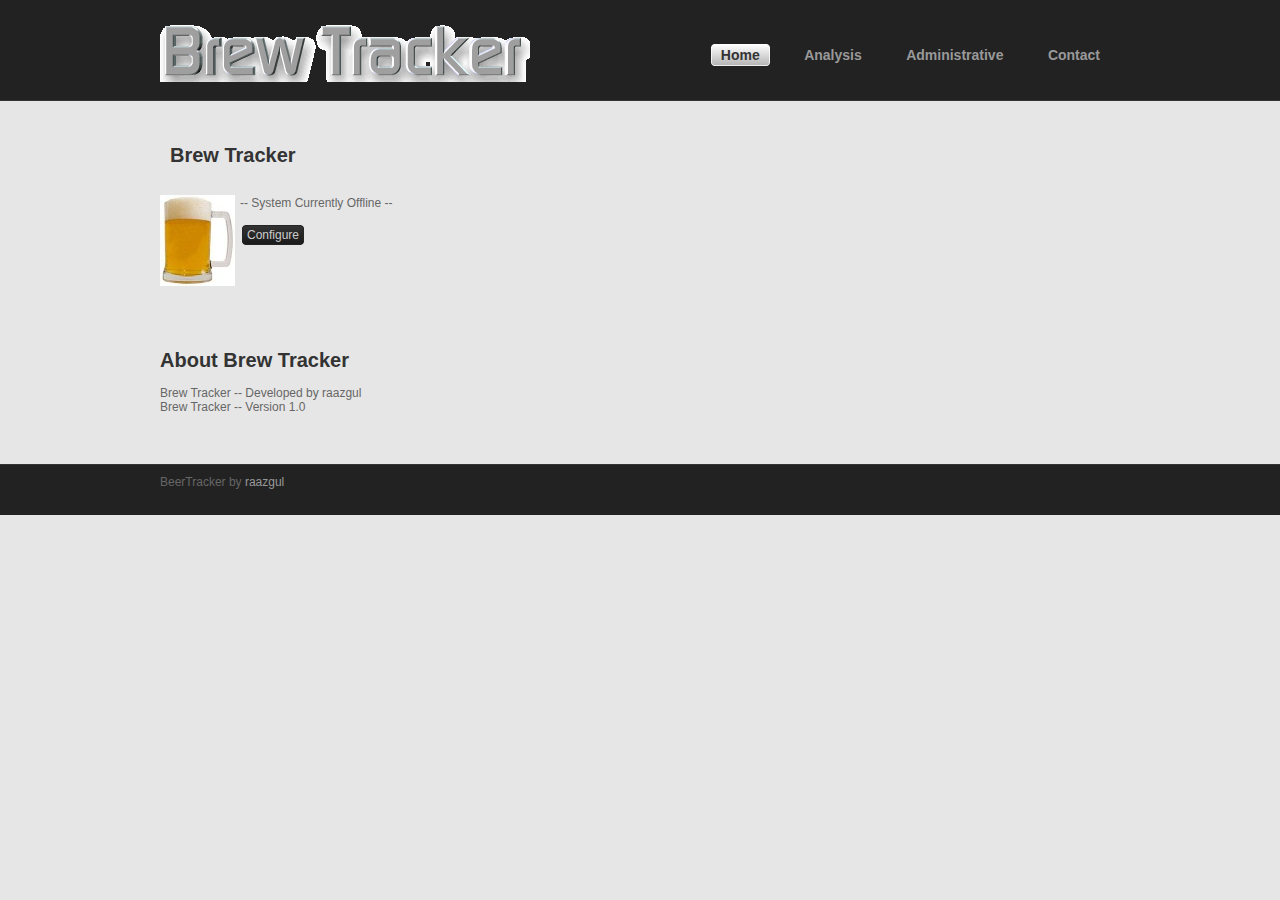
==== index.html @ ac683960 "init commit" ====
<!DOCTYPE html PUBLIC "-//W3C//DTD XHTML 1.0 Transitional//EN" "http://www.w3.org/TR/xhtml1/DTD/xhtml1-transitional.dtd">
<html xmlns="http://www.w3.org/1999/xhtml">
<head>
<title>Brew Tracker</title>
<meta http-equiv="Content-Type" content="text/html; charset=iso-8859-1" />
<!--<link rel="shortcut icon" href="images/favicon.gif" />-->
<link rel="stylesheet" type="text/css" href="style.css" />
</head>
<body>
<!--Header Begin-->
<div id="header">
  <div class="center">
    <div id="logo"><a href="#">Brew Tracker</a></div>
    <!--Menu Begin-->
    <div id="menu">
      <ul>
        <li><a class="active" href="index.html"><span>Home</span></a></li>
        <li><a href="analysis.html"><span>Analysis</span></a></li>
        <li><a href="admin.html"><span>Administrative</span></a></li>
        <li><a href="#"><span>Contact</span></a></li>
      </ul>
    </div>
    <!--Menu END-->
  </div>
</div>
<!--Header END-->
<!--Toprow Begin-->
<!--<div id="toprow">-->
<!--  <div class="center">-->
<!--    <div id="cubershadow">-->
<!--      <div id="cu3er-container"> <a href="http://www.adobe.com/go/getflashplayer"> <img src="http://www.adobe.com/images/shared/download_buttons/get_flash_player.gif" alt="" /> </a> </div>-->
<!--    </div>-->
<!--  </div>-->
<!--</div>-->
<!--Toprow END-->
<!--MiddleRow Begin-->
<div id="midrow">
  <div id="container">
    <div class="box last">
      <h1>Brew Tracker</h1>
      <a class="support" href="#">Brew Tracker</a>
      <p><a>-- System Currently Offline --</a><br/>
        <br />
        <a href="admin.html" class="button"><span>Configure</span></a></p>
    </div>
  </div>
</div>
<!--MiddleRow END-->
<!--BottomRow Begin-->
<div id="bottomrow">
  <div class="textbox">
    <h1>About Brew Tracker</h1>
	<a>Brew Tracker -- Developed by raazgul</a> 
	</br>
    <a>Brew Tracker -- Version 1.0</a> 
  </div>
  <!--<div class="feed"> <a href="#"><img alt="" src="images/twitter.jpg" height="80" width="75" /></a> <a href="#"><img alt="" src="images/rss.jpg" height="80" width="67" /></a> </div>-->
</div>
<!--BottomRow END-->
<!--Footer Begin-->
<div id="footer">
  <div class="foot"> <span>BeerTracker</span> by <a href="http://www.google.com">raazgul</a> </div>
  <!--<div class="foot"> <span>Calliope</span> by <a href="http://www.towfiqi.com">Towfiq I.</a> is licensed under a <a href="http://creativecommons.org/licenses/by/3.0/">Creative Commons Attribution 3.0 Unported License.</a> </div>-->
</div>
<!--Footer END-->
</body>
</html>
---- style.css ----
/*Template: Calliope
  Author: Towfiq I.
  website: www.towfiqi.com
*/

body {margin: 0px;padding: 0px;border: 0px;font-family:Arial, Helvetica, sans-serif;background:#E6E6E6;color:#666;}

/*Fonts*/
a { font-size:12px; color:#666;}
a:link{color:#999999; text-decoration:none;}
a:visited{color:#999999; text-decoration:none;}
h1 { font-size:20px; font-weight:bold; color:#333;}
h2 { font-size:24px; font-weight:bold; color:#222; margin:0px;}
h3 {font-size:14px; font-weight:bold; color:#333;}
/*Fonts END*/

#header {background:#222222;height:100px;border-bottom:solid 1px #333333;}

#toprow {height:372px;border-top:solid 1px #1d1d1d;background: #FFFFFF url(images/bg.gif) repeat-x;}
#toprowsub {height:70px;border-bottom:solid 1px #ccc;background: #FFFFFF url(images/bg2.gif) repeat-x;}
#toprowsub h2{padding:15px 30px;}
#midrow {width:960px;margin:0 auto;}
#bottomrow {width:960px;margin:0 auto;}

/*LOGO*/
#logo{padding-top:25px;width:207px;float:left;}
#logo a{background:url(images/brewtrackerlogo.png);display:block;width:370px;height:57px;text-indent:-10000px;}
/*LOGO END*/

/*Menu Begin*/
#menu{float:right;margin-top:30px;}
#menu ul li{ display:inline; list-style-type:none;}
#menu ul li a{padding:5px 0px; font-size:14px; text-decoration:none; margin:0px 10px; font-weight:bold;}
#menu ul li a span{font-size:14px; text-decoration:none; padding:0px 10px; color:#999999;}
#menu ul li a.active{background:url(images/menur.gif) no-repeat right;}
#menu ul li a.active span{background:url(images/menul.gif) no-repeat left; padding:5px 10px;color:#333;}
#menu ul li a:hover{background:url(images/menur.gif) no-repeat right; font-weight:bold;}
#menu ul li a:hover span{background:url(images/menul.gif) no-repeat left; padding:5px 10px;color:#333;}
/*Menu End*/

.center{width:960px;margin:0 auto;}

/*SlideShow Begin*/
#cu3er-container {margin-top:60px;padding-left:0px;padding-right:0px;width:960px;}
#cubershadow{width:960px;height:372px;background:url(images/shadow.jpg) no-repeat bottom;}
/*SlideShow End*/

/*Homepage Boxs*/
#container {float:left;}
.box {margin-top:20px;padding-top:10px;width:310px;height:auto;float:left;background:url(images/border.jpg) no-repeat bottom right;}
.box h1{padding-left:10px;}
.box p {margin:0px;width:200px;padding:15px 5px 10px 5px;float:left;}
.last{background:none;}

a.plan{float:left;display:block;width:83px;height:101px;background:url(images/plan.jpg) no-repeat 0px -101px;text-indent:-1000px;}
a.plan:hover{ background-position: 0px 1px;}
a.whyus{margin-top:10px;float:left;display:block;width:83px;height:87px;background:url(images/whyus.jpg) no-repeat 0px 0px;text-indent:-1000px;}
a.whyus:hover{ background-position: 0px -88px;}
a.support{margin-top:14px;float:left;display:block;width:75px;height:91px;background:url(images/draftbeer.jpg) no-repeat 0px 0px;text-indent:-1000px;}
a.support:hover{ background-position: 0px -70px;}

a.button{background:url(images/buttonr.gif) no-repeat right; padding:3px 0px; margin-left:2px; color:#CCCCCC; text-decoration:none; }
.button span{background:url(images/buttonl.gif) no-repeat left; padding:3px 5px;}
/*Homepage Boxs END*/

/*Subpage Boxs*/
#box2holder{padding: 20px 30px;}
.box2{width:450px; float:left; padding:20px 0px;}
.box2 img{ border: solid 5px #F2F2F2; float:left;}
.box2 h3{margin:0px; padding:0px 5px; float:left;}
.box2 p{width:220px; float:left;padding:5px 5px; margin:0px;}
/*Subpage Boxs END*/


/*Footer*/
#footer {background:#222222;float:left;width:100%;height:50px;border-top:solid 1px #333333;}
.foot{width:960px;margin:0 auto; padding:10px 0px; font-size:12px;}
.foot a:link{color:#999;text-decoration:none;}
/*Footer END*/


.textbox{float:left;padding:50px 0px;width:700px;}
.textbox2{padding:10px 30px; background:url(images/textbox2bg.gif) repeat-x;}
.feed{width:auto; float:left;}
.feed img{ border: solid 0px; margin-top:120px; padding:0px 7px;}

/* New things */
.demo-container {
	box-sizing: border-box;
	width: 850px;
	height: 450px;
	padding: 20px 15px 15px 15px;
	margin: 15px auto 30px auto;
	border: 1px solid #ddd;
	background: #fff;
	background: linear-gradient(#f6f6f6 0, #fff 50px);
	background: -o-linear-gradient(#f6f6f6 0, #fff 50px);
	background: -ms-linear-gradient(#f6f6f6 0, #fff 50px);
	background: -moz-linear-gradient(#f6f6f6 0, #fff 50px);
	background: -webkit-linear-gradient(#f6f6f6 0, #fff 50px);
	box-shadow: 0 3px 10px rgba(0,0,0,0.15);
	-o-box-shadow: 0 3px 10px rgba(0,0,0,0.1);
	-ms-box-shadow: 0 3px 10px rgba(0,0,0,0.1);
	-moz-box-shadow: 0 3px 10px rgba(0,0,0,0.1);
	-webkit-box-shadow: 0 3px 10px rgba(0,0,0,0.1);
}

.demo-placeholder {
	width: 100%;
	height: 100%;
	font-size: 14px;
	line-height: 1.2em;
}
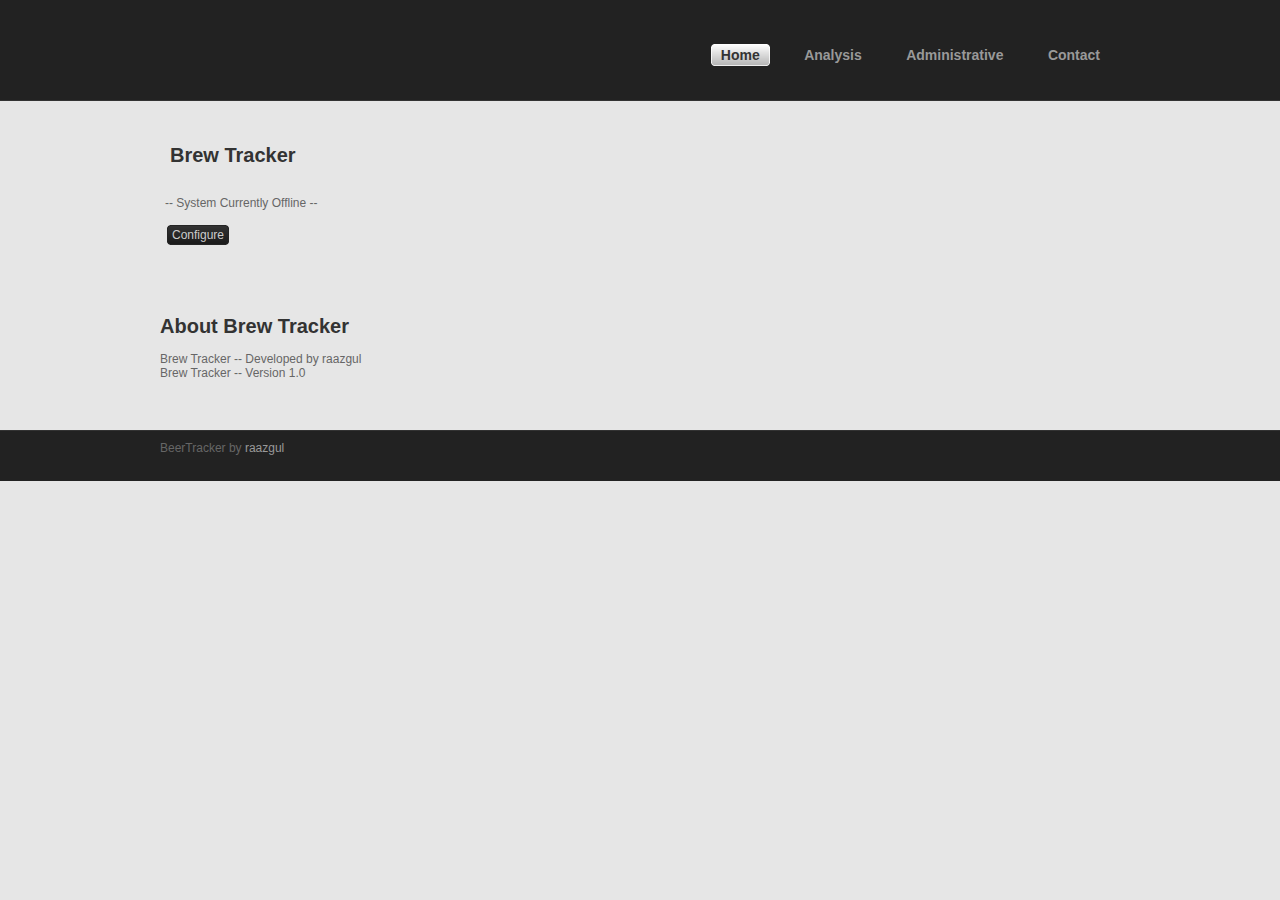
==== commit a7688f45: "commit" ====
--- a/index.html
+++ b/index.html
@@ -10,7 +10,7 @@
 <!--Header Begin-->
 <div id="header">
   <div class="center">
-    <div id="logo"><a href="#">Brew Tracker</a></div>
+	  <!--<div id="logo"><a href="#">Brew Tracker</a></div>-->
     <!--Menu Begin-->
     <div id="menu">
       <ul>
@@ -38,7 +38,7 @@
   <div id="container">
     <div class="box last">
       <h1>Brew Tracker</h1>
-      <a class="support" href="#">Brew Tracker</a>
+      <!--      <a class="support" href="#">Brew Tracker</a>-->
       <p><a>-- System Currently Offline --</a><br/>
         <br />
         <a href="admin.html" class="button"><span>Configure</span></a></p>
--- a/style.css
+++ b/style.css
@@ -111,3 +111,26 @@
 	font-size: 14px;
 	line-height: 1.2em;
 }
+
+/* RICKSHAW */
+#chart_container {
+        position: relative;
+        font-family: Arial, Helvetica, sans-serif;
+        display: block;
+        margin-left:auto;
+        margin-right:auto;
+        left: 60px;
+}
+#chart {
+        position: relative;
+        left: 40px;
+}
+.rickshaw_graph .y_ticks {
+        left: 0;
+}
+#y_axis {
+        position: absolute;
+        top: 0;
+        bottom: 0;
+        width: 40px;
+}